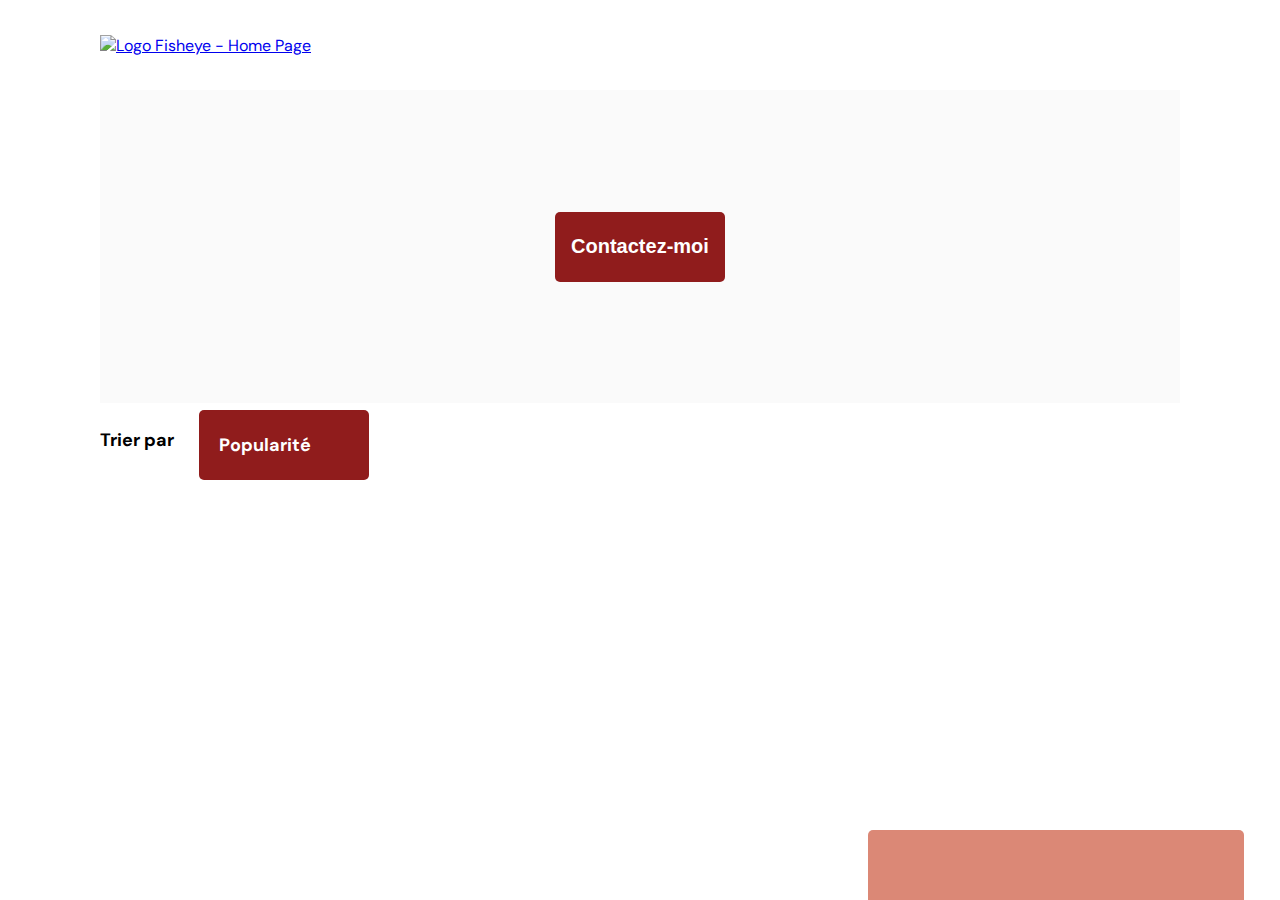
==== photographer.html @ 505fe88a "Création attributs ARIA" ====
<!DOCTYPE html>
<html lang="fr">
  <head>
    <meta charset="utf-8">
    <meta name="viewport" content="width=device-width, initial-scale=1.0">
    <link href="css/style.css" rel="stylesheet" type="text/css" />
    <link rel="icon" type="image/png" href="favicon.png">
    <link href="https://fonts.googleapis.com/css?family=DM+Sans&display=swap" rel="stylesheet">
    <script src="https://kit.fontawesome.com/0239f6809f.js" crossorigin="anonymous"></script>
    <title>Fisheye - photographe </title>
  </head>

  <body>
    <!--HEADER-->
    <header id="header">
      <a href="index.html">
        <img src="assets/images/logo.png" class="logo" alt="Logo Fisheye - Home Page"/>
      </a>
    </header>

    <!--MAIN-->
    <main id="main">
      <div class="photograph-header">
        <div class="texte"></div>
        <button class="contact_button open-modal" onclick="displayModal()" tabindex="1">Contactez-moi</button>
        <div class="photo"></div>
      </div>

      <section class="photograph-medias">
        <div class="trier">
          <p>Trier par</p>
          <button class="button">
            <span class="vitrine">Popularité</span>
            <i class="fas fa-angle-down" id="vitrine_arrow"></i>
          </button>
          <ul class="selector" role="listbox">
            <li class="bloc_popularite" role="option" data-filter="Popularité">
              <i class="fas fa-angle-up" id="arrow">Popularité</i>
            </li>
            <li class="bloc_date" role="option" data-filter="Date">
              <span class="date">Date</span>
              <hr class="line">
            </li>
            <li class="bloc_titre" role="option" data-filter="Titre">
              <span class="titre">Titre</span>
              <hr class="line">
            </li> 
          </ul>
        </div>

        <div class="media_section"></div>
        <div class="lightbox"></div>
        <div class="banner"></div>

      </section>

    </main>

    <!--MODAL DE CONTACT-->
    <div id="contact_modal" aria-describedby="contactPhotographer">
			<div class="modal" id="contactPhotographer">
				<header>
          <div class="nomContact">
            <h2 tabindex="1">Contactez-moi</h2>
          </div>
          <img class="close-modal" src="assets/icons/close.svg" alt="ferme le dialog"/>
          
        </header>
				<form  method="get" role="dialog">
          <div class="formData" data-error="Veuillez saisir votre prénom contenant deux lettres minimum">
					  <label for="prenom" tabindex="1">Prénom</label>
					  <input class="text-control" tabindex="1" name="firstName" type="text" id="prenom" placeholder="Cloé" minlength="2" maxlength="30" aria-labelledby="labelPrenom" required/>
          </div>
          <div class="formData" data-error="Veuillez saisir votre nom contenant deux lettres minimum">
					  <label for="nom">Nom</label>
					  <input class="text-control" name="lastName" type="text" id="nom" placeholder="Boudrant" minlength="2" maxlength="30"aria-labelledby="labelNom" required/>
          </div>
          <div class="formData" data-error="Veuillez saisir votre email">
            <label for="email">Email</label>
					  <input class="text-control" name="mail" type="email" id="email" placeholder="cloeboudrant@protonmail.com" maxlength="50" aria-labelledby="labelEmail" required/>
          </div>
          <div class="formData" data-error="Veuillez saisir votre message">
            <label for="message">Votre message</label>
					  <textarea class="text-control" name="votreMessage" id="message" placeholder="Mon message au photographe..." maxlength="100" aria-labelledby="labelMessage" required></textarea>
          </div>

          <button class="contact_button btn-submit" type="submit" aria-labelledby="labelSubmit">Envoyer</button>
				</form>
			</div>
      <div class="modal-confirm" aria-describedby="confirmDispatch">
        <p id="confirmDispatch">Votre message a bien été envoyé !</p>
        <img class="close-modal" src="assets/icons/close.svg" onclick="closeModal()" alt="ferme le dialog"/>
      </div>
		</div>

    <!--SCRIPT-->
    <script type="module" src="scripts/factories/lightBox.js"></script>
    <script type="module" src="scripts/factories/medias.js"></script>
    <script type="module" src="scripts/factories/photographer.js"></script>
    <script type="module" src="scripts/pages/photographer.js"></script>
    <script type="module" src="scripts/utils/lightBox.js" defer></script>
    <script type="module" src="scripts/utils/sorter.js"></script>
    <script src="scripts/utils/contactForm.js"></script>
  </body>
</html>
---- css/style.css ----
@import url("photographer.css");

body {
    font-family: "DM Sans", sans-serif;
    margin: 0;
    padding: 0;
}


header {
    display: flex;
    flex-direction: row;
    justify-content: space-between;
    align-items: center;
    height: 90px;
}

h1 {
    color: #901C1C;
    margin-right: 100px;
    font-size: 36px;
    font-weight: 400;
}

.logo {
    height: 50px;
    margin-left: 100px;
    transition: all 0.3s ease ease-in-out;
}

.logo:hover, .logo:focus {
    opacity: 0.7;
}

.photographer_section {
    display: grid;
    grid-template-columns: 1fr 1fr 1fr;
    gap: 70px;
    margin-top: 100px;
    margin-bottom: 120px;
}

.photographer_section article {
    justify-self: center;
    display: flex;
    justify-content: center;
    align-items: center;
    flex-direction: column;
    cursor: pointer;
}

.photographer_section article img {
    height: 200px;
    width: 200px;
    border-radius: 50%;
    object-fit: cover;
    transition: all 0.3s ease ease-in-out;
}

.photographer_section article:hover, .photographer_section article:focus {
    opacity: 0.7;
}

.photographer_section article h2 {
    color: #D3573C;
    font-size: 36px;
    font-weight: 400;
}

.photographer_section article h3 {
    color: #901C1C;
    font-size: 13px;
    margin-top: -25px;
    font-weight: 400;
}

.photographer_section article h4 {
    font-size: 10px;
    margin-top: -10px;
    font-weight: 400;
}

.photographer_section article p {
    color: #757575;
    font-size: 9px;
    margin-top: -10px;
    font-weight: 400;
}

@media screen and (max-width: 767px) {
    header {
        flex-direction: column;
    }
    
    .logo {
        margin: 10px 0 0 0;
    }

    header h1 {
        margin-right: 0;
    }

    .photographer_section {
        display: block;
    }

    .photographer_section article {
        margin-bottom: 20px;
    }
}
@media screen and (min-width: 768px) and (max-width: 1100px) {
    header {
        justify-content: space-around;
    }
    
    .logo {
        margin-left: 0;
    }

    header h1 {
        margin-right: 0;
    }

    .photographer_section {
        grid-template-columns: 1fr 1fr;
    }
}
@media screen and (min-width: 1441px) {
}
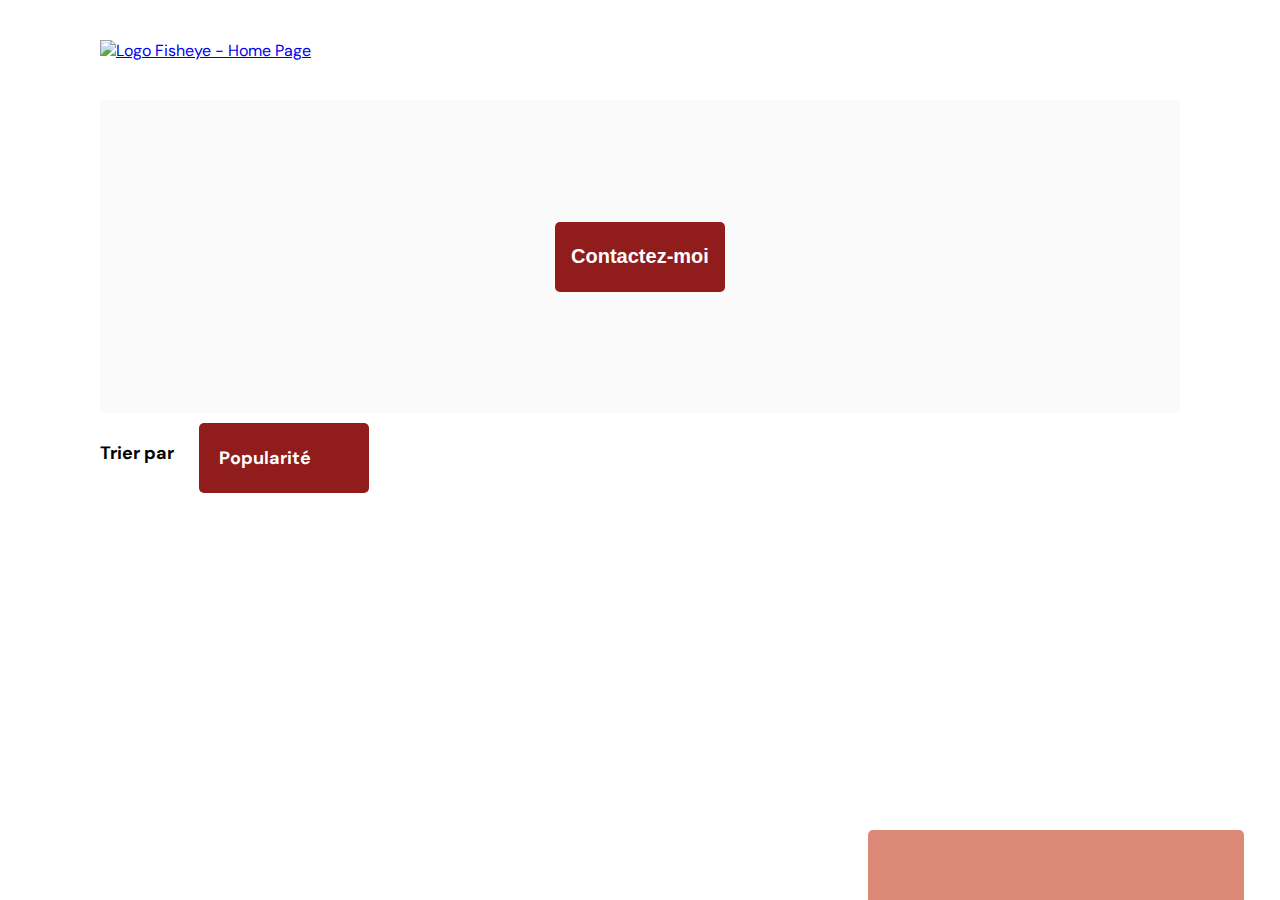
==== commit 98868460: "Correction CSS responsive et aria html" ====
--- a/photographer.html
+++ b/photographer.html
@@ -1,105 +1,112 @@
 <!DOCTYPE html>
 <html lang="fr">
-  <head>
-    <meta charset="utf-8">
-    <meta name="viewport" content="width=device-width, initial-scale=1.0">
-    <link href="css/style.css" rel="stylesheet" type="text/css" />
-    <link rel="icon" type="image/png" href="favicon.png">
-    <link href="https://fonts.googleapis.com/css?family=DM+Sans&display=swap" rel="stylesheet">
-    <script src="https://kit.fontawesome.com/0239f6809f.js" crossorigin="anonymous"></script>
-    <title>Fisheye - photographe </title>
-  </head>
 
-  <body>
-    <!--HEADER-->
-    <header id="header">
-      <a href="index.html">
-        <img src="assets/images/logo.png" class="logo" alt="Logo Fisheye - Home Page"/>
-      </a>
-    </header>
+<head>
+  <meta charset="utf-8">
+  <meta name="viewport" content="width=device-width, initial-scale=1.0">
+  <link href="css/style.css" rel="stylesheet" type="text/css" />
+  <link rel="icon" type="image/png" href="./favicon.png">
+  <link href="https://fonts.googleapis.com/css?family=DM+Sans&display=swap" rel="stylesheet">
+  <script src="https://kit.fontawesome.com/0239f6809f.js" crossorigin="anonymous"></script>
+  <title>Fisheye - photographe </title>
+</head>
 
-    <!--MAIN-->
-    <main id="main">
-      <div class="photograph-header">
-        <div class="texte"></div>
-        <button class="contact_button open-modal" onclick="displayModal()" tabindex="1">Contactez-moi</button>
-        <div class="photo"></div>
+<body>
+  <!--HEADER-->
+  <header role="banner" id="header">
+    <a href="index.html">
+      <img src="assets/images/logo.png" class="logo" alt="Logo Fisheye - Home Page" tabindex="0"/>
+    </a>
+  </header>
+
+  <!--MAIN-->
+  <main role="main" id="main">
+    <div class="photograph-header">
+      <div class="texte"></div>
+      <button class="contact_button open-modal" aria-label="Ouvrir le formulaire de contact" onclick="displayModal()" tabindex="0">Contactez-moi</button>
+      <div class="photo"></div>
+    </div>
+
+    <section role="region" aria-label="Médias du photographe" class="photograph-medias">
+      <div class="trier">
+        <p>Trier par</p>
+        <button aria-label="déroule le menu select pour trier les médias" class="button" tabindex="0" >
+          <span class="vitrine">Popularité</span>
+          <i aria-hidden="true" class="fas fa-angle-down" id="vitrine_arrow"></i>
+        </button>
+        <ul class="selector" role="listbox" tabindex="-1">
+          <li class="bloc_popularite" role="option" data-filter="Popularité" tabindex="0">
+            <i aria-hidden="true" class="fas fa-angle-up" id="arrow">Popularité</i>
+          </li>
+          <li class="bloc_date" role="option" data-filter="Date" tabindex="0">
+            <span class="date">Date</span>
+            <hr aria-hidden="true" class="line">
+          </li>
+          <li class="bloc_titre" role="option" data-filter="Titre" tabindex="0">
+            <span class="titre">Titre</span>
+            <hr aria-hidden="true" class="line">  
+          </li>
+        </ul>
       </div>
 
-      <section class="photograph-medias">
-        <div class="trier">
-          <p>Trier par</p>
-          <button class="button">
-            <span class="vitrine">Popularité</span>
-            <i class="fas fa-angle-down" id="vitrine_arrow"></i>
-          </button>
-          <ul class="selector" role="listbox">
-            <li class="bloc_popularite" role="option" data-filter="Popularité">
-              <i class="fas fa-angle-up" id="arrow">Popularité</i>
-            </li>
-            <li class="bloc_date" role="option" data-filter="Date">
-              <span class="date">Date</span>
-              <hr class="line">
-            </li>
-            <li class="bloc_titre" role="option" data-filter="Titre">
-              <span class="titre">Titre</span>
-              <hr class="line">
-            </li> 
-          </ul>
+      <div class="media_section"></div>
+      <div class="lightbox"></div>
+      <div class="banner"></div>
+
+    </section>
+
+  </main>
+
+  <!--MODAL DE CONTACT-->
+  <div role="dialog" id="contact_modal" aria-describedby="contactPhotographer">
+    <div class="modal" id="contactPhotographer">
+      <header>
+        <div class="nomContact">
+          <h2>Contactez-moi</h2>
+        </div>
+        <img class="close-modal" src="assets/icons/close.svg" alt="ferme le dialog" tabindex="2"/>
+
+      </header>
+      <form role="form" method="get">
+        <div class="formData" data-error="Veuillez saisir votre prénom contenant deux lettres minimum" aria-describedby="prenom">
+          <label for="prenom">Prénom</label>
+          <input class="text-control" tabindex="2" name="firstName" type="text" id="prenom" placeholder="Cloé"
+            minlength="2" maxlength="30" required />
+        </div>
+        <div class="formData" data-error="Veuillez saisir votre nom contenant deux lettres minimum" aria-describedby="nom">
+          <label for="nom">Nom</label>
+          <input class="text-control" tabindex="2" name="lastName" type="text" id="nom" placeholder="Boudrant" minlength="2"
+            maxlength="30" required />
+        </div>
+        <div class="formData" data-error="Veuillez saisir votre email" aria-describedby="email">
+          <label for="email">Email</label>
+          <input class="text-control" tabindex="2" name="mail" type="email" id="email" placeholder="cloeboudrant@protonmail.com"
+            maxlength="50" required />
+        </div>
+        <div class="formData" data-error="Veuillez saisir votre message" aria-describedby="message">
+          <label for="message">Votre message</label>
+          <textarea class="text-control" tabindex="2" name="votreMessage" id="message" placeholder="Mon message au photographe..."
+            maxlength="100" required></textarea>
         </div>
 
-        <div class="media_section"></div>
-        <div class="lightbox"></div>
-        <div class="banner"></div>
+        <button class="contact_button btn-submit" type="submit" aria-labelledby="labelSubmit" tabindex="2">Envoyer</button>
+      </form>
+    </div>
 
-      </section>
+    <div aria-label="dialog de validation d'envoi" class="modal-confirm" aria-describedby="confirmDispatch">
+      <p id="confirmDispatch">Votre message a bien été envoyé !</p>
+      <img class="close-modal" src="assets/icons/close.svg" onclick="closeModal()" alt="ferme le dialog" />
+    </div>
+  </div>
 
-    </main>
+  <!--SCRIPT-->
+  <script type="module" src="scripts/factories/lightBox.js"></script>
+  <script type="module" src="scripts/factories/medias.js"></script>
+  <script type="module" src="scripts/factories/photographer.js"></script>
+  <script type="module" src="scripts/pages/photographer.js"></script>
+  <script type="module" src="scripts/utils/lightBox.js" defer></script>
+  <script type="module" src="scripts/utils/sorter.js"></script>
+  <script src="scripts/utils/contactForm.js"></script>
+</body>
 
-    <!--MODAL DE CONTACT-->
-    <div id="contact_modal" aria-describedby="contactPhotographer">
-			<div class="modal" id="contactPhotographer">
-				<header>
-          <div class="nomContact">
-            <h2 tabindex="1">Contactez-moi</h2>
-          </div>
-          <img class="close-modal" src="assets/icons/close.svg" alt="ferme le dialog"/>
-          
-        </header>
-				<form  method="get" role="dialog">
-          <div class="formData" data-error="Veuillez saisir votre prénom contenant deux lettres minimum">
-					  <label for="prenom" tabindex="1">Prénom</label>
-					  <input class="text-control" tabindex="1" name="firstName" type="text" id="prenom" placeholder="Cloé" minlength="2" maxlength="30" aria-labelledby="labelPrenom" required/>
-          </div>
-          <div class="formData" data-error="Veuillez saisir votre nom contenant deux lettres minimum">
-					  <label for="nom">Nom</label>
-					  <input class="text-control" name="lastName" type="text" id="nom" placeholder="Boudrant" minlength="2" maxlength="30"aria-labelledby="labelNom" required/>
-          </div>
-          <div class="formData" data-error="Veuillez saisir votre email">
-            <label for="email">Email</label>
-					  <input class="text-control" name="mail" type="email" id="email" placeholder="cloeboudrant@protonmail.com" maxlength="50" aria-labelledby="labelEmail" required/>
-          </div>
-          <div class="formData" data-error="Veuillez saisir votre message">
-            <label for="message">Votre message</label>
-					  <textarea class="text-control" name="votreMessage" id="message" placeholder="Mon message au photographe..." maxlength="100" aria-labelledby="labelMessage" required></textarea>
-          </div>
-
-          <button class="contact_button btn-submit" type="submit" aria-labelledby="labelSubmit">Envoyer</button>
-				</form>
-			</div>
-      <div class="modal-confirm" aria-describedby="confirmDispatch">
-        <p id="confirmDispatch">Votre message a bien été envoyé !</p>
-        <img class="close-modal" src="assets/icons/close.svg" onclick="closeModal()" alt="ferme le dialog"/>
-      </div>
-		</div>
-
-    <!--SCRIPT-->
-    <script type="module" src="scripts/factories/lightBox.js"></script>
-    <script type="module" src="scripts/factories/medias.js"></script>
-    <script type="module" src="scripts/factories/photographer.js"></script>
-    <script type="module" src="scripts/pages/photographer.js"></script>
-    <script type="module" src="scripts/utils/lightBox.js" defer></script>
-    <script type="module" src="scripts/utils/sorter.js"></script>
-    <script src="scripts/utils/contactForm.js"></script>
-  </body>
-</html>
+</html>--- a/css/style.css
+++ b/css/style.css
@@ -12,13 +12,13 @@
     flex-direction: row;
     justify-content: space-between;
     align-items: center;
-    height: 90px;
+    height: 100px;
 }
 
 h1 {
     color: #901C1C;
     margin-right: 100px;
-    font-size: 36px;
+    font-size: 2.25rem;
     font-weight: 400;
 }
 
@@ -28,7 +28,8 @@
     transition: all 0.3s ease ease-in-out;
 }
 
-.logo:hover, .logo:focus {
+.logo:hover,
+.logo:focus {
     opacity: 0.7;
 }
 
@@ -57,32 +58,33 @@
     transition: all 0.3s ease ease-in-out;
 }
 
-.photographer_section article:hover, .photographer_section article:focus {
+.photographer_section article:hover,
+.photographer_section article:focus {
     opacity: 0.7;
 }
 
 .photographer_section article h2 {
     color: #D3573C;
-    font-size: 36px;
+    font-size: 2.25rem;
     font-weight: 400;
 }
 
 .photographer_section article h3 {
     color: #901C1C;
-    font-size: 13px;
+    font-size: 0.75rem;
     margin-top: -25px;
     font-weight: 400;
 }
 
 .photographer_section article h4 {
-    font-size: 10px;
+    font-size: 0.625rem;
     margin-top: -10px;
     font-weight: 400;
 }
 
 .photographer_section article p {
     color: #757575;
-    font-size: 9px;
+    font-size: 0.5rem;
     margin-top: -10px;
     font-weight: 400;
 }
@@ -90,8 +92,14 @@
 @media screen and (max-width: 767px) {
     header {
         flex-direction: column;
+        justify-content: center;
     }
-    
+
+    .index-header {
+        justify-content: unset;
+        margin-top: 10px;
+    }
+
     .logo {
         margin: 10px 0 0 0;
     }
@@ -108,11 +116,12 @@
         margin-bottom: 20px;
     }
 }
+
 @media screen and (min-width: 768px) and (max-width: 1100px) {
     header {
         justify-content: space-around;
     }
-    
+
     .logo {
         margin-left: 0;
     }
@@ -125,5 +134,5 @@
         grid-template-columns: 1fr 1fr;
     }
 }
-@media screen and (min-width: 1441px) {
-}+
+@media screen and (min-width: 1441px) {}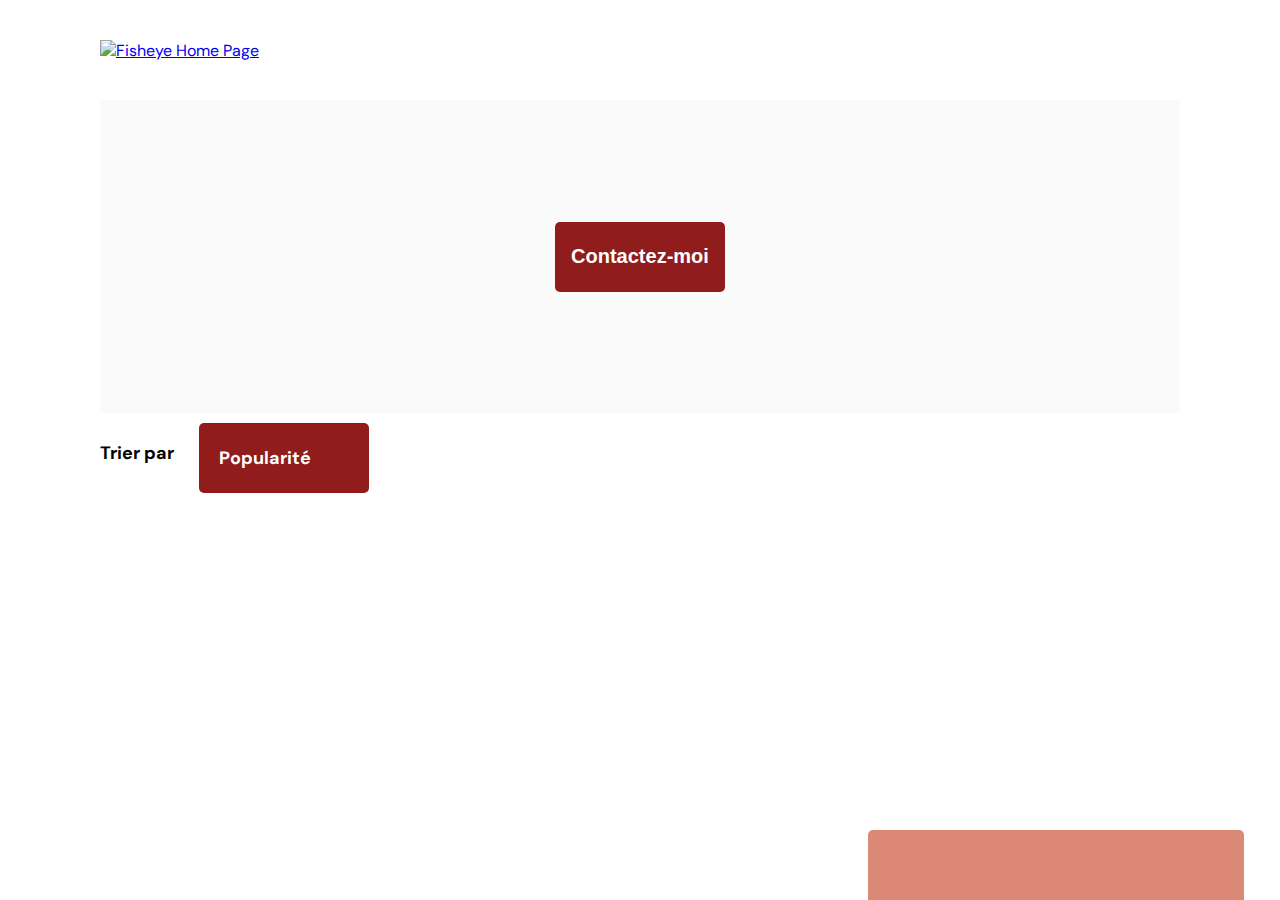
==== commit 18736148: "tabindex et remaniement html" ====
--- a/photographer.html
+++ b/photographer.html
@@ -15,7 +15,7 @@
   <!--HEADER-->
   <header role="banner" id="header">
     <a href="index.html">
-      <img src="assets/images/logo.png" class="logo" alt="Logo Fisheye - Home Page" tabindex="0"/>
+      <img src="assets/images/logo.png" class="logo" alt="Fisheye Home Page"/>
     </a>
   </header>
 
@@ -23,14 +23,16 @@
   <main role="main" id="main">
     <div class="photograph-header">
       <div class="texte"></div>
-      <button class="contact_button open-modal" aria-label="Ouvrir le formulaire de contact" onclick="displayModal()" tabindex="0">Contactez-moi</button>
+      <button id="cont_btn" class="contact_button open-modal" aria-label="Contact Me">Contactez-moi</button>
       <div class="photo"></div>
     </div>
 
-    <section role="region" aria-label="Médias du photographe" class="photograph-medias">
+    <div class="banner"></div>
+
+    <section role="button" aria-label="Médias du photographe" class="photograph-medias">
       <div class="trier">
-        <p>Trier par</p>
-        <button aria-label="déroule le menu select pour trier les médias" class="button" tabindex="0" >
+        <p tabindex="0">Trier par</p>
+        <button aria-label="déroule le menu select pour trier les médias" class="button">
           <span class="vitrine">Popularité</span>
           <i aria-hidden="true" class="fas fa-angle-down" id="vitrine_arrow"></i>
         </button>
@@ -44,58 +46,58 @@
           </li>
           <li class="bloc_titre" role="option" data-filter="Titre" tabindex="0">
             <span class="titre">Titre</span>
-            <hr aria-hidden="true" class="line">  
+            <hr aria-hidden="true" class="line">
           </li>
         </ul>
       </div>
 
       <div class="media_section"></div>
-      <div class="lightbox"></div>
-      <div class="banner"></div>
-
+      <div role="dialog" class="lightbox" tabindex="-1"></div>
+      
     </section>
 
   </main>
 
   <!--MODAL DE CONTACT-->
-  <div role="dialog" id="contact_modal" aria-describedby="contactPhotographer">
+  <div role="dialog" id="contact_modal" aria-describedby="contactPhotographer" tabindex="-1">
     <div class="modal" id="contactPhotographer">
       <header>
-        <div class="nomContact">
+        <div class="nomContact" tabindex="0">
           <h2>Contactez-moi</h2>
         </div>
-        <img class="close-modal" src="assets/icons/close.svg" alt="ferme le dialog" tabindex="2"/>
+      </header>
 
-      </header>
       <form role="form" method="get">
         <div class="formData" data-error="Veuillez saisir votre prénom contenant deux lettres minimum" aria-describedby="prenom">
-          <label for="prenom">Prénom</label>
-          <input class="text-control" tabindex="2" name="firstName" type="text" id="prenom" placeholder="Cloé"
+          <label for="prenom" tabindex="0">Prénom</label>
+          <input class="text-control" tabindex="0" name="firstName" type="text" id="prenom" placeholder="Cloé"
             minlength="2" maxlength="30" required />
         </div>
         <div class="formData" data-error="Veuillez saisir votre nom contenant deux lettres minimum" aria-describedby="nom">
-          <label for="nom">Nom</label>
-          <input class="text-control" tabindex="2" name="lastName" type="text" id="nom" placeholder="Boudrant" minlength="2"
+          <label for="nom" tabindex="0">Nom</label>
+          <input class="text-control" tabindex="0" name="lastName" type="text" id="nom" placeholder="Boudrant" minlength="2"
             maxlength="30" required />
         </div>
         <div class="formData" data-error="Veuillez saisir votre email" aria-describedby="email">
-          <label for="email">Email</label>
-          <input class="text-control" tabindex="2" name="mail" type="email" id="email" placeholder="cloeboudrant@protonmail.com"
+          <label for="email" tabindex="0">Email</label>
+          <input class="text-control" tabindex="0" name="mail" type="email" id="email" placeholder="cloeboudrant@protonmail.com"
             maxlength="50" required />
         </div>
         <div class="formData" data-error="Veuillez saisir votre message" aria-describedby="message">
-          <label for="message">Votre message</label>
-          <textarea class="text-control" tabindex="2" name="votreMessage" id="message" placeholder="Mon message au photographe..."
+          <label for="message" tabindex="0">Votre message</label>
+          <textarea class="text-control" tabindex="0" name="votreMessage" id="message" placeholder="Mon message au photographe..."
             maxlength="100" required></textarea>
         </div>
 
-        <button class="contact_button btn-submit" type="submit" aria-labelledby="labelSubmit" tabindex="2">Envoyer</button>
+        <button class="contact_button btn-submit" type="submit" aria-labelledby="Send" tabindex="0">Envoyer</button>
       </form>
+
+      <img class="close-modal" src="assets/icons/close.svg" alt="Close Contact form" tabindex="0"/>
     </div>
 
-    <div aria-label="dialog de validation d'envoi" class="modal-confirm" aria-describedby="confirmDispatch">
-      <p id="confirmDispatch">Votre message a bien été envoyé !</p>
-      <img class="close-modal" src="assets/icons/close.svg" onclick="closeModal()" alt="ferme le dialog" />
+    <div aria-label="dialog de validation d'envoi" class="modal-confirm" aria-describedby="confirmDispatch" tabindex="-1">
+      <p id="confirmDispatch" tabindex="0">Votre message a bien été envoyé !</p>
+      <img class="close-modal close-modal-validate" src="assets/icons/close.svg" alt="Close Contact form" tabindex="0"/>
     </div>
   </div>
 
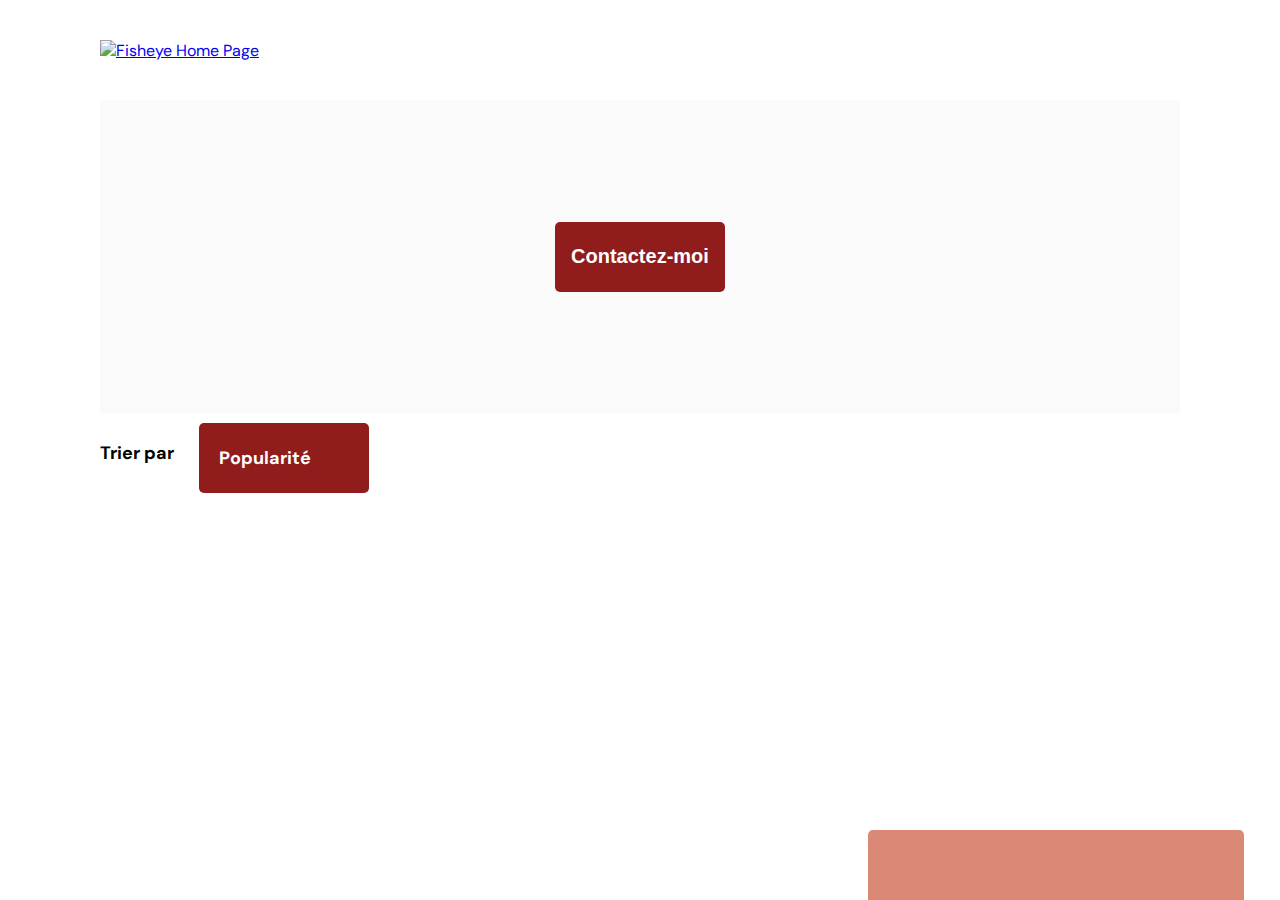
==== commit 44ff2b6d: "remplacement icones en svg" ====
--- a/photographer.html
+++ b/photographer.html
@@ -29,16 +29,16 @@
 
     <div class="banner"></div>
 
-    <section role="button" aria-label="Médias du photographe" class="photograph-medias">
-      <div class="trier">
+    <section role="region" aria-label="Médias du photographe" class="photograph-medias">
+      <div role="button" class="trier">
         <p tabindex="0">Trier par</p>
         <button aria-label="déroule le menu select pour trier les médias" class="button">
           <span class="vitrine">Popularité</span>
-          <i aria-hidden="true" class="fas fa-angle-down" id="vitrine_arrow"></i>
+          <i class="fas fa-angle-down" id="vitrine_arrow"></i>
         </button>
         <ul class="selector" role="listbox" tabindex="-1">
-          <li class="bloc_popularite" role="option" data-filter="Popularité" tabindex="0">
-            <i aria-hidden="true" class="fas fa-angle-up" id="arrow">Popularité</i>
+          <li class="bloc_popularite" role="option" data-filter="Popularité" aria-label="Popularité" tabindex="0">
+            <i class="fas fa-angle-up" id="arrow">Popularité</i>
           </li>
           <li class="bloc_date" role="option" data-filter="Date" tabindex="0">
             <span class="date">Date</span>
@@ -69,27 +69,27 @@
 
       <form role="form" method="get">
         <div class="formData" data-error="Veuillez saisir votre prénom contenant deux lettres minimum" aria-describedby="prenom">
-          <label for="prenom" tabindex="0">Prénom</label>
+          <label id="first-name" for="prenom" tabindex="0">Prénom</label>
           <input class="text-control" tabindex="0" name="firstName" type="text" id="prenom" placeholder="Cloé"
-            minlength="2" maxlength="30" required />
+            minlength="2" maxlength="30" aria-labelledby="first-name" required />
         </div>
         <div class="formData" data-error="Veuillez saisir votre nom contenant deux lettres minimum" aria-describedby="nom">
-          <label for="nom" tabindex="0">Nom</label>
+          <label id="last-name" for="nom" tabindex="0">Nom</label>
           <input class="text-control" tabindex="0" name="lastName" type="text" id="nom" placeholder="Boudrant" minlength="2"
-            maxlength="30" required />
+            maxlength="30" aria-labelledby="last-name" required />
         </div>
         <div class="formData" data-error="Veuillez saisir votre email" aria-describedby="email">
-          <label for="email" tabindex="0">Email</label>
+          <label id="e-mail" for="email" tabindex="0">Email</label>
           <input class="text-control" tabindex="0" name="mail" type="email" id="email" placeholder="cloeboudrant@protonmail.com"
-            maxlength="50" required />
+            maxlength="50" aria-labelledby="e-mail"required />
         </div>
         <div class="formData" data-error="Veuillez saisir votre message" aria-describedby="message">
-          <label for="message" tabindex="0">Votre message</label>
+          <label id="your-message" for="message" tabindex="0">Votre message</label>
           <textarea class="text-control" tabindex="0" name="votreMessage" id="message" placeholder="Mon message au photographe..."
-            maxlength="100" required></textarea>
+            maxlength="100" aria-labelledby="your-message"required></textarea>
         </div>
 
-        <button class="contact_button btn-submit" type="submit" aria-labelledby="Send" tabindex="0">Envoyer</button>
+        <button class="contact_button btn-submit" type="submit" aria-label="Send" tabindex="0">Envoyer</button>
       </form>
 
       <img class="close-modal" src="assets/icons/close.svg" alt="Close Contact form" tabindex="0"/>
--- a/css/style.css
+++ b/css/style.css
@@ -15,11 +15,12 @@
     height: 100px;
 }
 
-h1 {
-    color: #901C1C;
-    margin-right: 100px;
-    font-size: 2.25rem;
-    font-weight: 400;
+header a {
+    transition: all 0.3s ease ease-in-out;
+}
+
+header a:focus {
+    opacity: 0.7;
 }
 
 .logo {
@@ -28,11 +29,23 @@
     transition: all 0.3s ease ease-in-out;
 }
 
-.logo:hover,
-.logo:focus {
+.logo:hover {
     opacity: 0.7;
 }
 
+h1 {
+    color: #901C1C;
+    margin-right: 100px;
+    font-size: 2.25rem;
+    font-weight: 400;
+    transition: all 0.3s ease ease-in-out;
+}
+
+h1:focus {
+    opacity: 0.7;
+}
+
+/**********PHOTOGRAPHER_SECTION**********/
 .photographer_section {
     display: grid;
     grid-template-columns: 1fr 1fr 1fr;
@@ -41,54 +54,74 @@
     margin-bottom: 120px;
 }
 
-.photographer_section article {
+.photographer_section img {
+    height: 200px;
+    width: 200px;
+    border-radius: 50%;
+    object-fit: cover;
+    margin-bottom: 20px;
+}
+
+.photographer_section div {
     justify-self: center;
     display: flex;
     justify-content: center;
     align-items: center;
     flex-direction: column;
+}
+
+.link {
+    transition: all 0.3s ease ease-in-out;
     cursor: pointer;
 }
 
-.photographer_section article img {
-    height: 200px;
-    width: 200px;
-    border-radius: 50%;
-    object-fit: cover;
+.link:hover,
+.link:focus {
+    opacity: 0.7;
+}
+
+.static-text {
     transition: all 0.3s ease ease-in-out;
 }
 
-.photographer_section article:hover,
-.photographer_section article:focus {
+.static-text:focus {
     opacity: 0.7;
 }
 
-.photographer_section article h2 {
+.photographer_section h2 {
     color: #D3573C;
     font-size: 2.25rem;
     font-weight: 400;
+    margin-block-start: 0;
+    margin-block-end: 0;
 }
 
-.photographer_section article h3 {
+.photographer_section h3 {
     color: #901C1C;
     font-size: 0.75rem;
-    margin-top: -25px;
     font-weight: 400;
+    margin-block-start: 0;
+    margin-block-end: 0;
 }
 
-.photographer_section article h4 {
+.photographer_section h4 {
     font-size: 0.625rem;
     margin-top: -10px;
     font-weight: 400;
+    margin-block-start: 0;
+    margin-block-end: 0;
 }
 
-.photographer_section article p {
+.photographer_section p {
     color: #757575;
     font-size: 0.5rem;
-    margin-top: -10px;
     font-weight: 400;
+    padding-top: 4px;
+    margin-block-start: 0;
+    margin-block-end: 0;
 }
 
+/**********MEDIA QUERIES**********/
 @media screen and (max-width: 767px) {
     header {
         flex-direction: column;
@@ -133,6 +166,4 @@
     .photographer_section {
         grid-template-columns: 1fr 1fr;
     }
-}
-
-@media screen and (min-width: 1441px) {}+}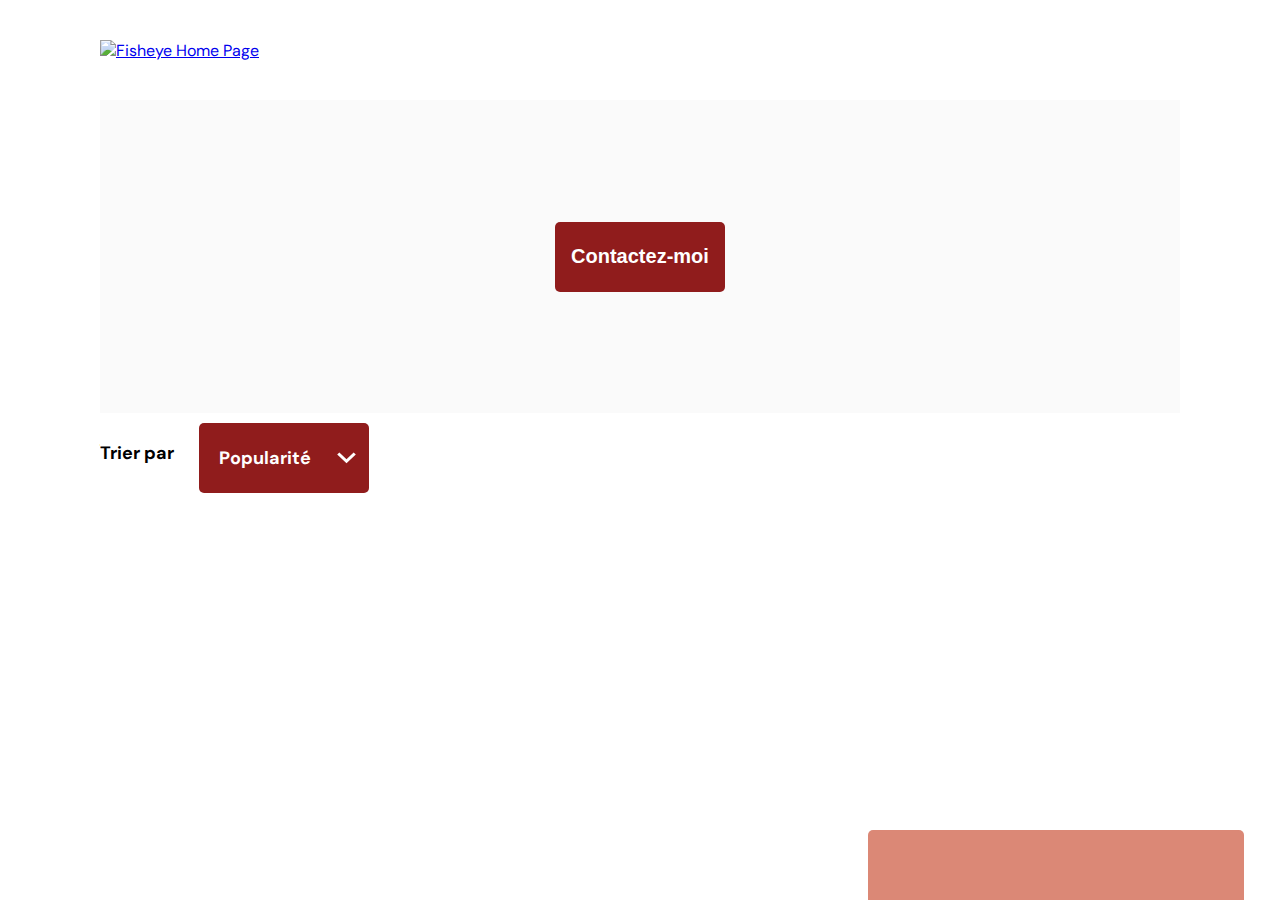
==== commit c49d4204: "corrections AChecker" ====
--- a/photographer.html
+++ b/photographer.html
@@ -34,11 +34,11 @@
         <p tabindex="0">Trier par</p>
         <button aria-label="déroule le menu select pour trier les médias" class="button">
           <span class="vitrine">Popularité</span>
-          <i class="fas fa-angle-down" id="vitrine_arrow"></i>
+          <img src="assets/icons/downArrow.svg" id="vitrine_arrow" aria-hidden="true">
         </button>
         <ul class="selector" role="listbox" tabindex="-1">
           <li class="bloc_popularite" role="option" data-filter="Popularité" aria-label="Popularité" tabindex="0">
-            <i class="fas fa-angle-up" id="arrow">Popularité</i>
+            <span><img src="assets/icons/upArrow.svg" id="arrow" aria-hidden="true">Popularité</span>
           </li>
           <li class="bloc_date" role="option" data-filter="Date" tabindex="0">
             <span class="date">Date</span>
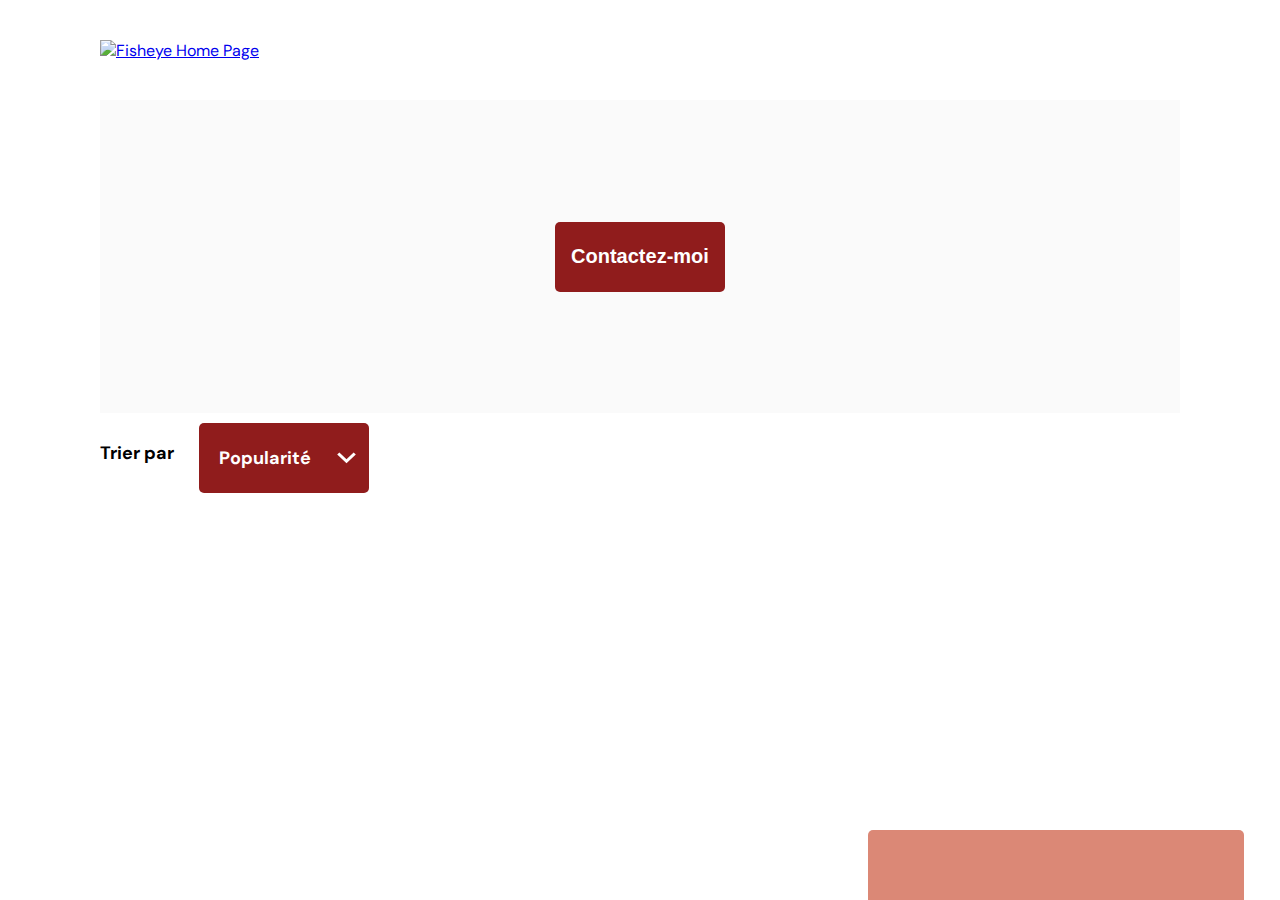
==== commit ea49c693: "Correction conflit Escape" ====
--- a/photographer.html
+++ b/photographer.html
@@ -13,14 +13,14 @@
 
 <body>
   <!--HEADER-->
-  <header role="banner" id="header">
+  <header id="header">
     <a href="index.html">
       <img src="assets/images/logo.png" class="logo" alt="Fisheye Home Page"/>
     </a>
   </header>
 
   <!--MAIN-->
-  <main role="main" id="main">
+  <main id="main">
     <div class="photograph-header">
       <div class="texte"></div>
       <button id="cont_btn" class="contact_button open-modal" aria-label="Contact Me">Contactez-moi</button>
@@ -29,16 +29,16 @@
 
     <div class="banner"></div>
 
-    <section role="region" aria-label="Médias du photographe" class="photograph-medias">
-      <div role="button" class="trier">
+    <section aria-label="Médias du photographe" class="photograph-medias">
+      <div class="trier">
         <p tabindex="0">Trier par</p>
         <button aria-label="déroule le menu select pour trier les médias" class="button">
           <span class="vitrine">Popularité</span>
-          <img src="assets/icons/downArrow.svg" id="vitrine_arrow" aria-hidden="true">
+          <img src="assets/icons/downArrow.svg" id="vitrine_arrow" aria-hidden="true" alt="down arrow">
         </button>
         <ul class="selector" role="listbox" tabindex="-1">
           <li class="bloc_popularite" role="option" data-filter="Popularité" aria-label="Popularité" tabindex="0">
-            <span><img src="assets/icons/upArrow.svg" id="arrow" aria-hidden="true">Popularité</span>
+            <span><img src="assets/icons/upArrow.svg" id="arrow" aria-hidden="true" alt="up arrow">Popularité</span>
           </li>
           <li class="bloc_date" role="option" data-filter="Date" tabindex="0">
             <span class="date">Date</span>
@@ -67,7 +67,7 @@
         </div>
       </header>
 
-      <form role="form" method="get">
+      <form method="get">
         <div class="formData" data-error="Veuillez saisir votre prénom contenant deux lettres minimum" aria-describedby="prenom">
           <label id="first-name" for="prenom" tabindex="0">Prénom</label>
           <input class="text-control" tabindex="0" name="firstName" type="text" id="prenom" placeholder="Cloé"
@@ -81,12 +81,12 @@
         <div class="formData" data-error="Veuillez saisir votre email" aria-describedby="email">
           <label id="e-mail" for="email" tabindex="0">Email</label>
           <input class="text-control" tabindex="0" name="mail" type="email" id="email" placeholder="cloeboudrant@protonmail.com"
-            maxlength="50" aria-labelledby="e-mail"required />
+            maxlength="50" aria-labelledby="e-mail" required />
         </div>
         <div class="formData" data-error="Veuillez saisir votre message" aria-describedby="message">
           <label id="your-message" for="message" tabindex="0">Votre message</label>
           <textarea class="text-control" tabindex="0" name="votreMessage" id="message" placeholder="Mon message au photographe..."
-            maxlength="100" aria-labelledby="your-message"required></textarea>
+            maxlength="100" aria-labelledby="your-message" required></textarea>
         </div>
 
         <button class="contact_button btn-submit" type="submit" aria-label="Send" tabindex="0">Envoyer</button>
@@ -95,7 +95,7 @@
       <img class="close-modal" src="assets/icons/close.svg" alt="Close Contact form" tabindex="0"/>
     </div>
 
-    <div aria-label="dialog de validation d'envoi" class="modal-confirm" aria-describedby="confirmDispatch" tabindex="-1">
+    <div aria-label="SendConfirmation" class="modal-confirm" aria-describedby="confirmDispatch" tabindex="-1">
       <p id="confirmDispatch" tabindex="0">Votre message a bien été envoyé !</p>
       <img class="close-modal close-modal-validate" src="assets/icons/close.svg" alt="Close Contact form" tabindex="0"/>
     </div>
@@ -106,9 +106,9 @@
   <script type="module" src="scripts/factories/medias.js"></script>
   <script type="module" src="scripts/factories/photographer.js"></script>
   <script type="module" src="scripts/pages/photographer.js"></script>
-  <script type="module" src="scripts/utils/lightBox.js" defer></script>
+  <script type="module" src="scripts/utils/lightBox.js"></script>
   <script type="module" src="scripts/utils/sorter.js"></script>
-  <script src="scripts/utils/contactForm.js"></script>
+  <script type="module" src="scripts/utils/contactForm.js"></script>
 </body>
 
 </html>